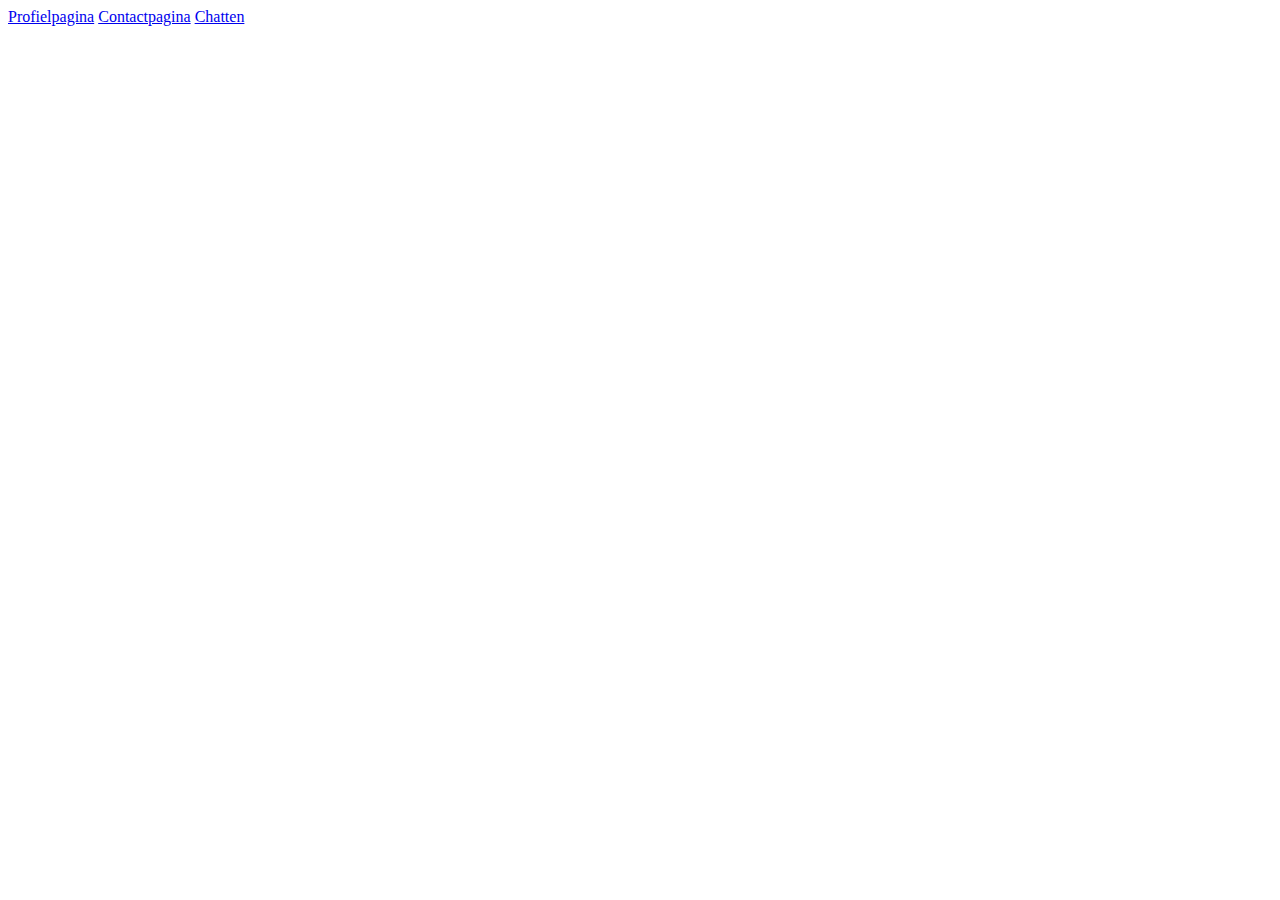
==== static/index.html @ bcec2e4e "made simple server and profile page" ====
<!DOCTYPE html>
<html lang="en">
<head>
<meta name="viewport" content="width=device-width, initial-scale=1">
<title>Home</title>
</head>
<body>
<a href="/profile_page">Profielpagina</a>
<a href="/contact_page">Contactpagina</a>
<a href="/chat">Chatten</a>
</body>
</html>
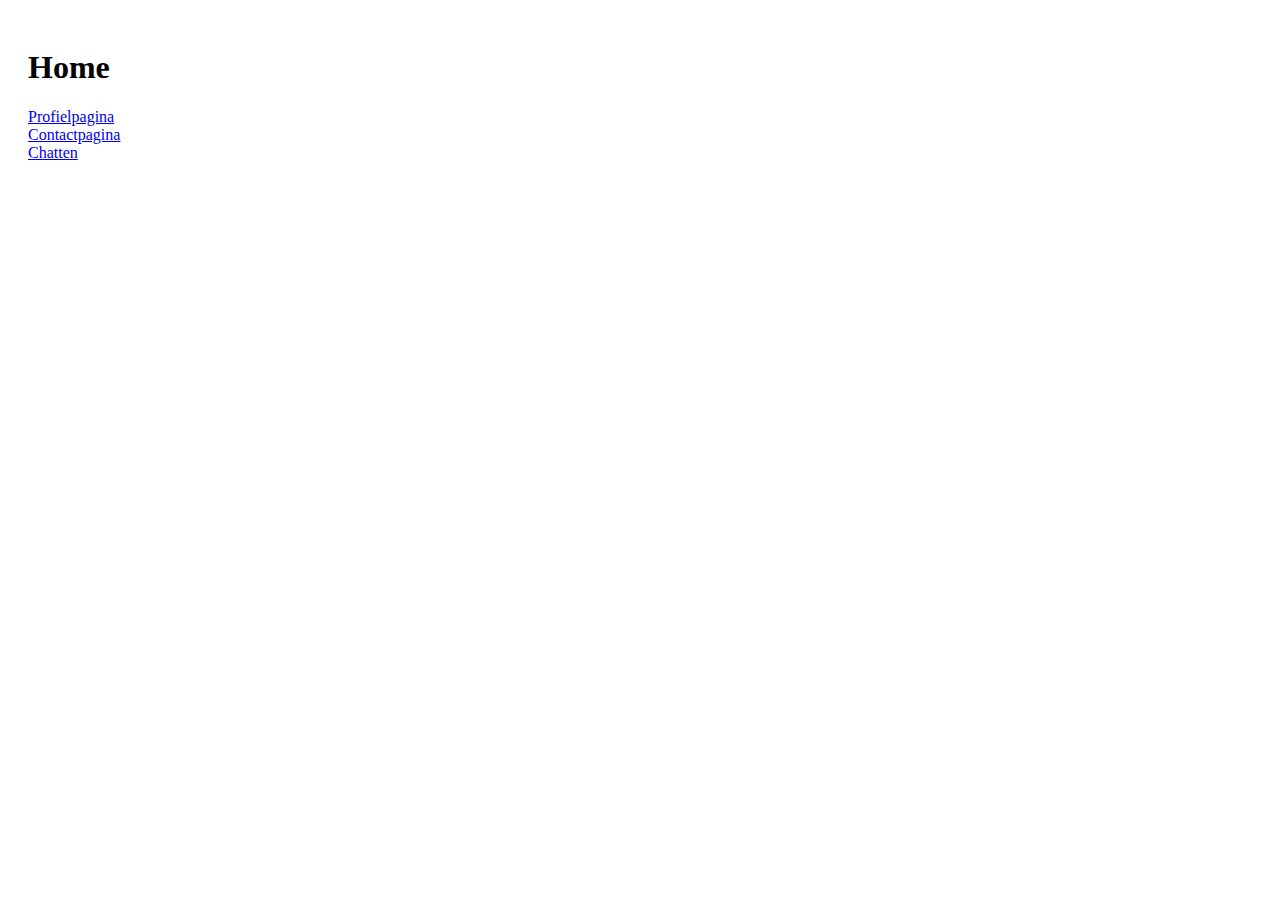
==== commit 6d5cc60d: "cookie message, contact page, semantic tags" ====
--- a/static/index.html
+++ b/static/index.html
@@ -1,12 +1,22 @@
 <!DOCTYPE html>
 <html lang="en">
 <head>
+<meta charset="UTF-8">
 <meta name="viewport" content="width=device-width, initial-scale=1">
+<link rel="stylesheet" href="/css/reset.css">
+<link rel="stylesheet" href="/css/style.css">
+<link rel="stylesheet" href="/fontawesome/css/fontawesome.min.css">
+<link rel="stylesheet" href="/fontawesome/css/solid.min.css">
 <title>Home</title>
 </head>
 <body>
-<a href="/profile_page">Profielpagina</a>
-<a href="/contact_page">Contactpagina</a>
-<a href="/chat">Chatten</a>
+	<section class="flex-col" style="padding: 20px; align-items: start;">
+		<h1>Home</h1>
+		<div>
+			<a href="/profile_page">Profielpagina</a><br>
+			<a href="/contact_page">Contactpagina</a><br>
+			<a href="/chat">Chatten</a>
+		</div>
+	</section>
 </body>
 </html>
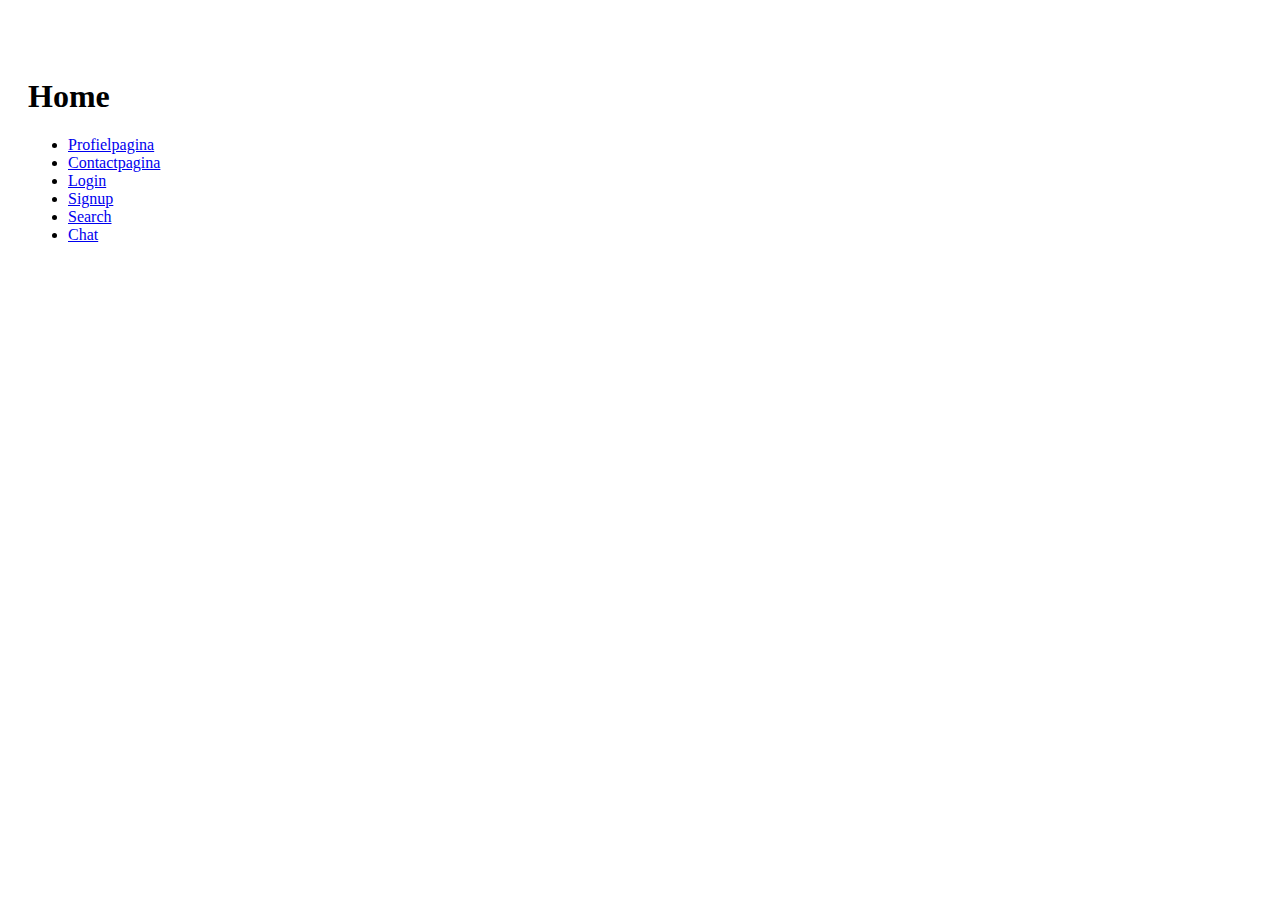
==== commit 8b198634: "login and start of search page" ====
--- a/static/index.html
+++ b/static/index.html
@@ -7,16 +7,27 @@
 <link rel="stylesheet" href="/css/style.css">
 <link rel="stylesheet" href="/fontawesome/css/fontawesome.min.css">
 <link rel="stylesheet" href="/fontawesome/css/solid.min.css">
+
+<script type="module" src="/js/modules/gdpr-popup.js"></script>
+
 <title>Home</title>
 </head>
-<body>
-	<section class="flex-col" style="padding: 20px; align-items: start;">
-		<h1>Home</h1>
-		<div>
-			<a href="/profile_page">Profielpagina</a><br>
-			<a href="/contact_page">Contactpagina</a><br>
-			<a href="/chat">Chatten</a>
-		</div>
+
+<body class="flex-row-center">
+	<section class="make-it-responsive-bordered" style="padding: 20px;">
+		<h1 style="margin-top: 50px;">Home</h1>
+		<ul>
+			<li><a href="/profile/">Profielpagina</a></li>
+			<li><a href="/contact/">Contactpagina</a></li>
+			<li><a href="/login/">Login</a></li>
+			<li><a href="/signup/">Signup</a></li>
+			<li><a href="/search/">Search</a></li>
+			<li><a href="/chat/">Chat</a></li>
+		</ul>
 	</section>
+
+	<popup-container>
+		<gdpr-popup></gdpr-popup>
+	</popup-container>
 </body>
 </html>
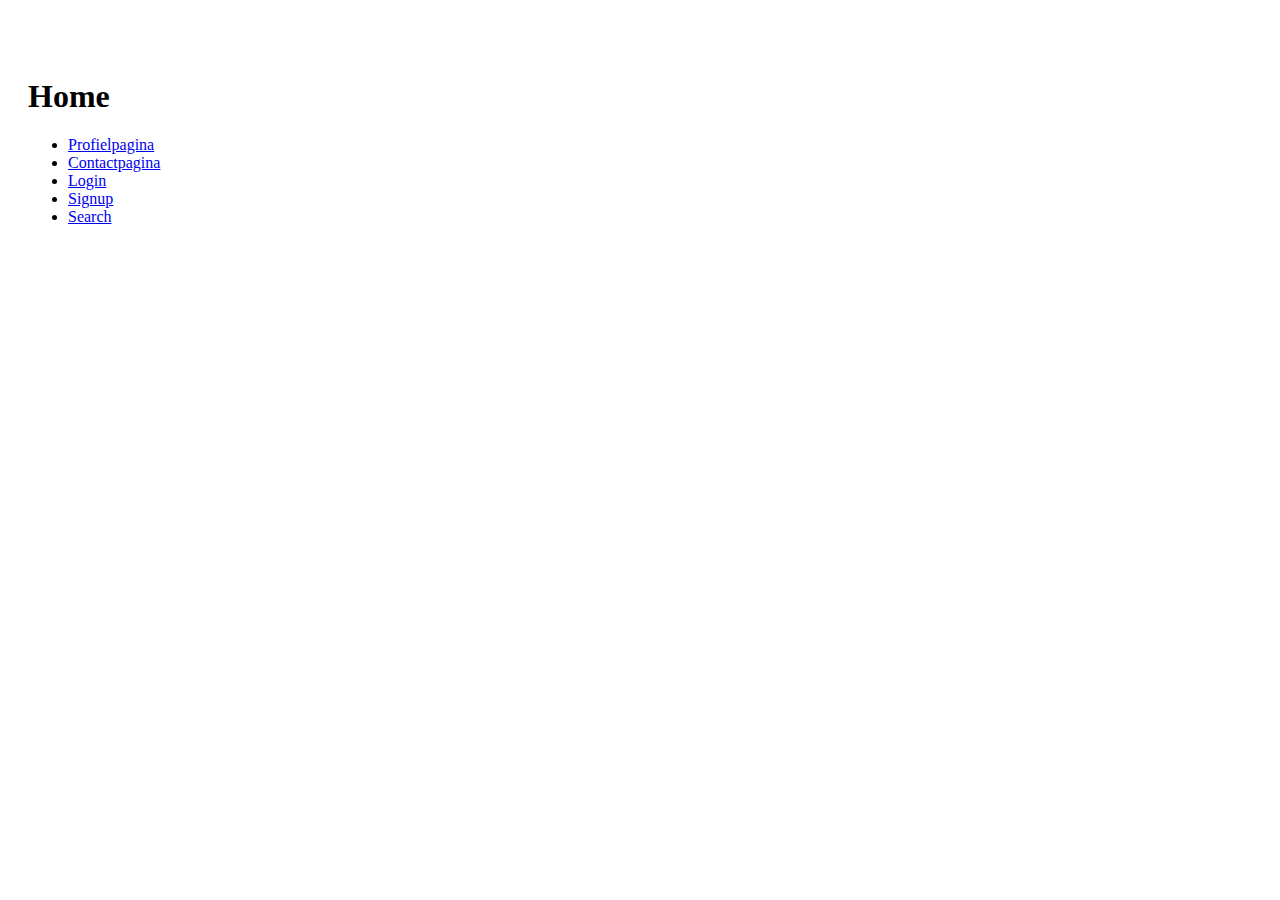
==== commit 6cb81648: "chat history" ====
--- a/static/index.html
+++ b/static/index.html
@@ -22,7 +22,6 @@
 			<li><a href="/login/">Login</a></li>
 			<li><a href="/signup/">Signup</a></li>
 			<li><a href="/search/">Search</a></li>
-			<li><a href="/chat/">Chat</a></li>
 		</ul>
 	</section>
 
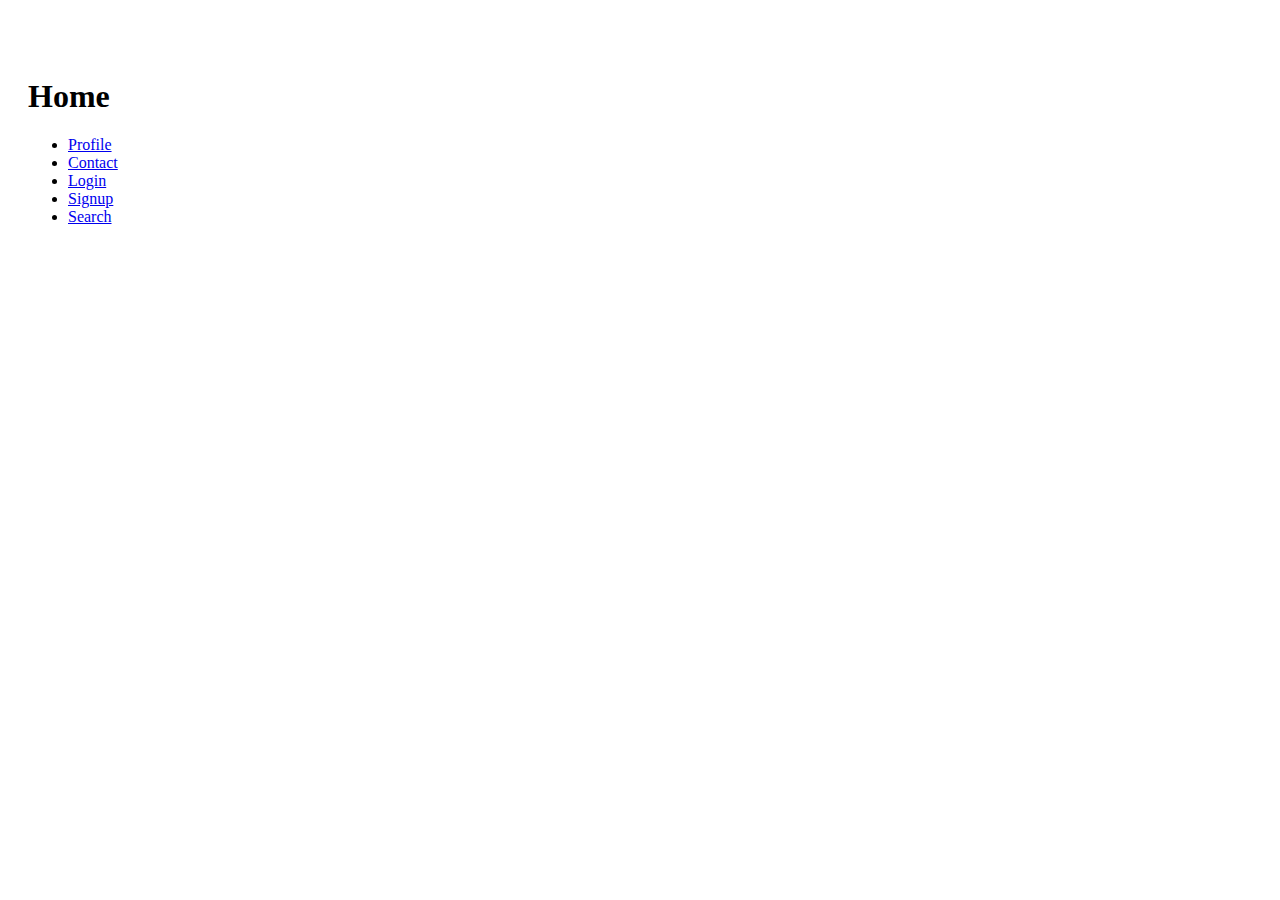
==== commit 7d0d8213: "fix db strings, cookies, signup link" ====
--- a/static/index.html
+++ b/static/index.html
@@ -17,8 +17,8 @@
 	<section class="make-it-responsive-bordered" style="padding: 20px;">
 		<h1 style="margin-top: 50px;">Home</h1>
 		<ul>
-			<li><a href="/profile/">Profielpagina</a></li>
-			<li><a href="/contact/">Contactpagina</a></li>
+			<li><a href="/profile/">Profile</a></li>
+			<li><a href="/contact/">Contact</a></li>
 			<li><a href="/login/">Login</a></li>
 			<li><a href="/signup/">Signup</a></li>
 			<li><a href="/search/">Search</a></li>
